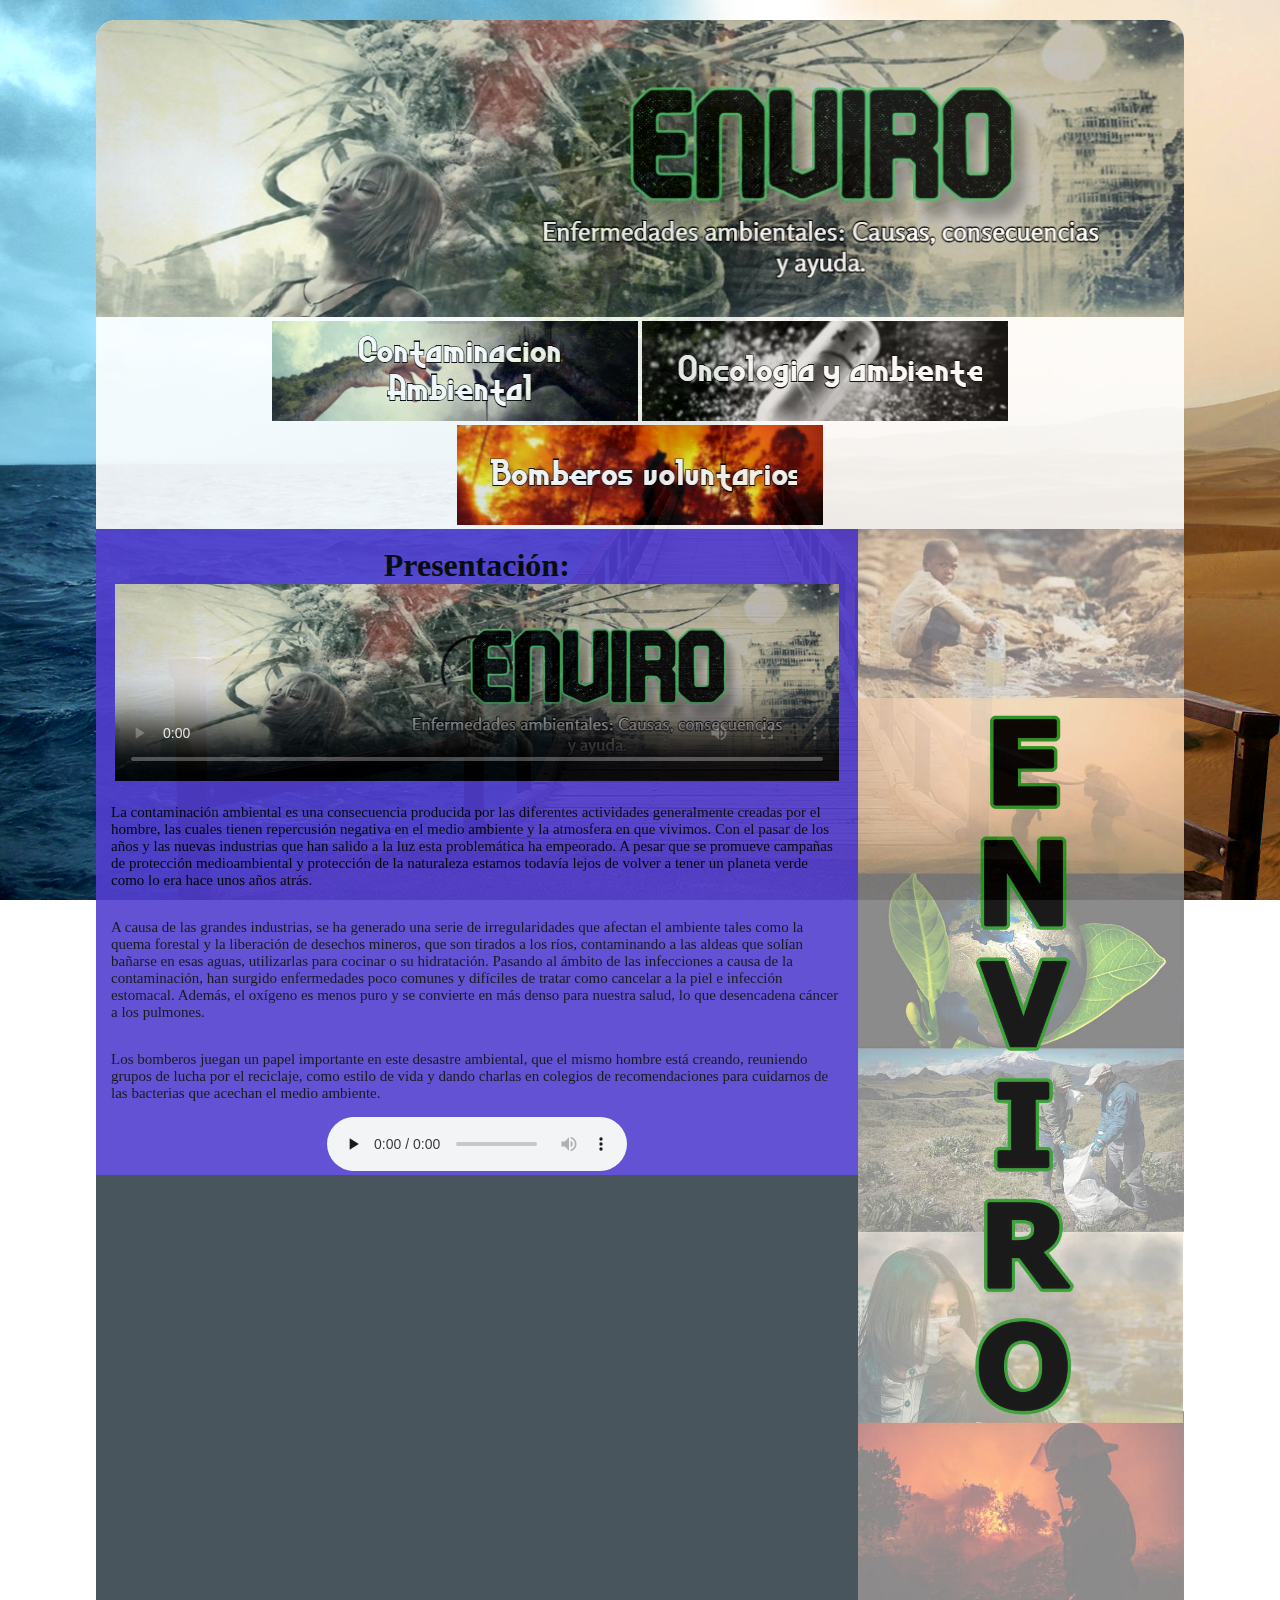
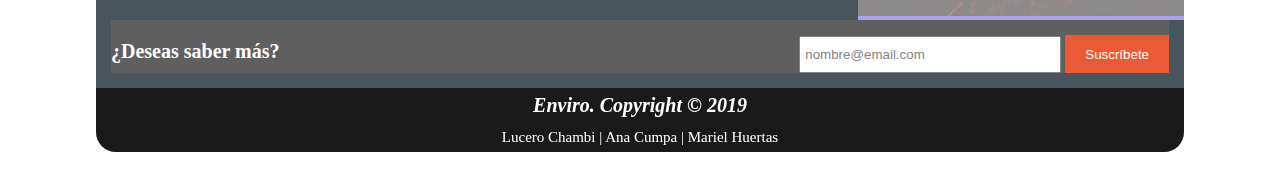
==== Index.html @ 1dc0b749 "Update Index.html" ====
<!DOCTYPE html>
<head>
	<meta charset="UTF-8">
	<meta name="viewport" content="width=device-width, user-scalable=no, initial-scale=1.0, maximum-scale=1.0, minimum-scale=1.0">
	<title> Problemas con el ambiente </title>
	<link rel="stylesheet" href="CSS/Estilos.css">
</head>
<body>
<div class="contenedor">
	<header>
		<img src="IMG/header.jpg"> 
	</header>
	<nav> 
		<center>
		<ul>
			<li><a href="contaminacion.html"><img src="IMG/boton1.jpg"></a></li>
			<li><a href="oncologia.html"><img src="IMG/boton2.jpg"></a></li>
			<li><a href="verdadinvisible.html"><img src="IMG/boton3.jpg"></a></li>
		</ul>
		</center>
	</nav>
	<main>
		<article> <center> <br> <h1>Presentación: <br>
		<video src="IMG/envirovideo.mp4" poster="IMG/header.jpg" controls></video> </center>
		<p>
La contaminación ambiental es una consecuencia producida por las diferentes actividades generalmente creadas por el hombre, las cuales tienen repercusión negativa en el medio ambiente y la atmosfera en que vivimos. Con el pasar de los años y las nuevas industrias que han salido a la luz esta problemática ha empeorado. A pesar que se promueve campañas de protección medioambiental y protección de la naturaleza estamos todavía lejos de volver a tener un planeta verde como lo era hace unos años atrás.</p>
<p> A causa de las grandes industrias, se ha generado una serie de irregularidades que afectan el ambiente tales como la quema forestal y la liberación de desechos mineros, que son tirados a los ríos, contaminando a las aldeas que solían bañarse en esas aguas, utilizarlas para cocinar o su hidratación.  Pasando al ámbito de las infecciones a causa de la contaminación, han surgido enfermedades poco comunes y difíciles de tratar como cancelar a la piel e infección estomacal. Además, el oxígeno es menos puro y se convierte en más denso para nuestra salud, lo que desencadena cáncer a los pulmones.  </p>
<p> Los bomberos juegan un papel importante en este desastre ambiental, que el mismo hombre está creando, reuniendo grupos de lucha por el reciclaje, como estilo de vida y dando charlas en colegios de recomendaciones para cuidarnos de las bacterias que acechan el medio ambiente. </p> 
<center><audio src="IMG/musica.mp3" preload="none" controls></audio></center>
		</article>
		<aside> 
			<img src="IMG/banner.jpg"> 
		</aside>
	</main>

	<section id="newsletter">
	<div class="container">
		<h1> ¿Deseas saber más? </h1>
		<form>
			<input type="email" placeholder="nombre@email.com">
			<button type="submit" class="button_1"> Suscríbete </button>
		</form>
	</div>
	</section>
	
	<footer>	<h2> Enviro. Copyright &copy; 2019 </h1>
	<p> Lucero Chambi  |  Ana Cumpa  |  Mariel Huertas </p>
	</footer>
</div>
</body>
</html>
---- CSS/Estilos.css ----
*{
	margin: 0px;
	padding: 0px;
}

body {	
	background:url(../IMG/reality.jpg); 
	background-repeat: no-repeat;
	background-size: cover;
	background-attachment: fixed;
}

.contenedor{
	width: 85%;
	max-width: 1100 px;
	margin:auto;
	margin-top: 20px;
	margin-bottom: 20px;
	background-color: #C0D0D6;
	border-radius: 20px;
	overflow: hidden;
	opacity: 0.9;
	filter: alpha (opacity=90);
}

header{
	width: 100%;
	background-color: #FFFFFF;
	box-sizing: border-box;
}

header img{
	width: 100%;
	height: autone;
}



nav{
	background-color: #FFFFFF;
	width: 100%;
	box-sizing: border-box;
}

nav li{
	float: none;
	display: inline;
}

main{
	background-color: #C6ACE5;
	width: 100%;
	box-sizing: border-box;
}

article{
	background-color: #533FD1;
	width: 70%;
	float: left;
	box-sizing: border-box;
}

article p{
	font-family: verdana;
	font-size: 15px;
	color: black;
	padding: 15px;
}

article video{ 
	width: 95%;
	height: auto;
}	

aside{
	background-color: #A397EB;
	width: 30%;
	float: right;
	box-sizing: border-box;
}

aside img{
	width: 100%;
	height: auto;
}

#newsletter{
	padding: 15px;
	color: #FFFFFF;
	background: #35424a;
}

.container{
	width: 100%;
	margin:auto;
	background-color: #4D4D4D;
	overflow: hidden;
}

#newsletter h1{
	font-family: verdana;
	font-size: 20px;
	color: white;
	float: left;
	text-align: center;
	margin-top: 20px;
}

#newsletter form {
	float: right;
	margin-top: 15px;
}

#newsletter input[type="email"]{
	padding:4px;
	height:25px;
	width:250px;
}

.button_1{
	height: 38px;
	background: #e8491d;
	border: 0;
	padding-left: 20px;
	padding-right: 20px;
	color:#FFFFFF;
}

footer{
	background-color: #000000;
	width: 100%;
	box-sizing: border-box;
}

footer h2{
	font-family: verdana;
	font-size: 20px;
	color: white;
	text-align: center;
	padding: 6px;
	font-style: italic;
}

footer p{
	font-family: verdana;
	font-size: 15px;
	color: white;
	text-align: center;
	padding: 6px;
}
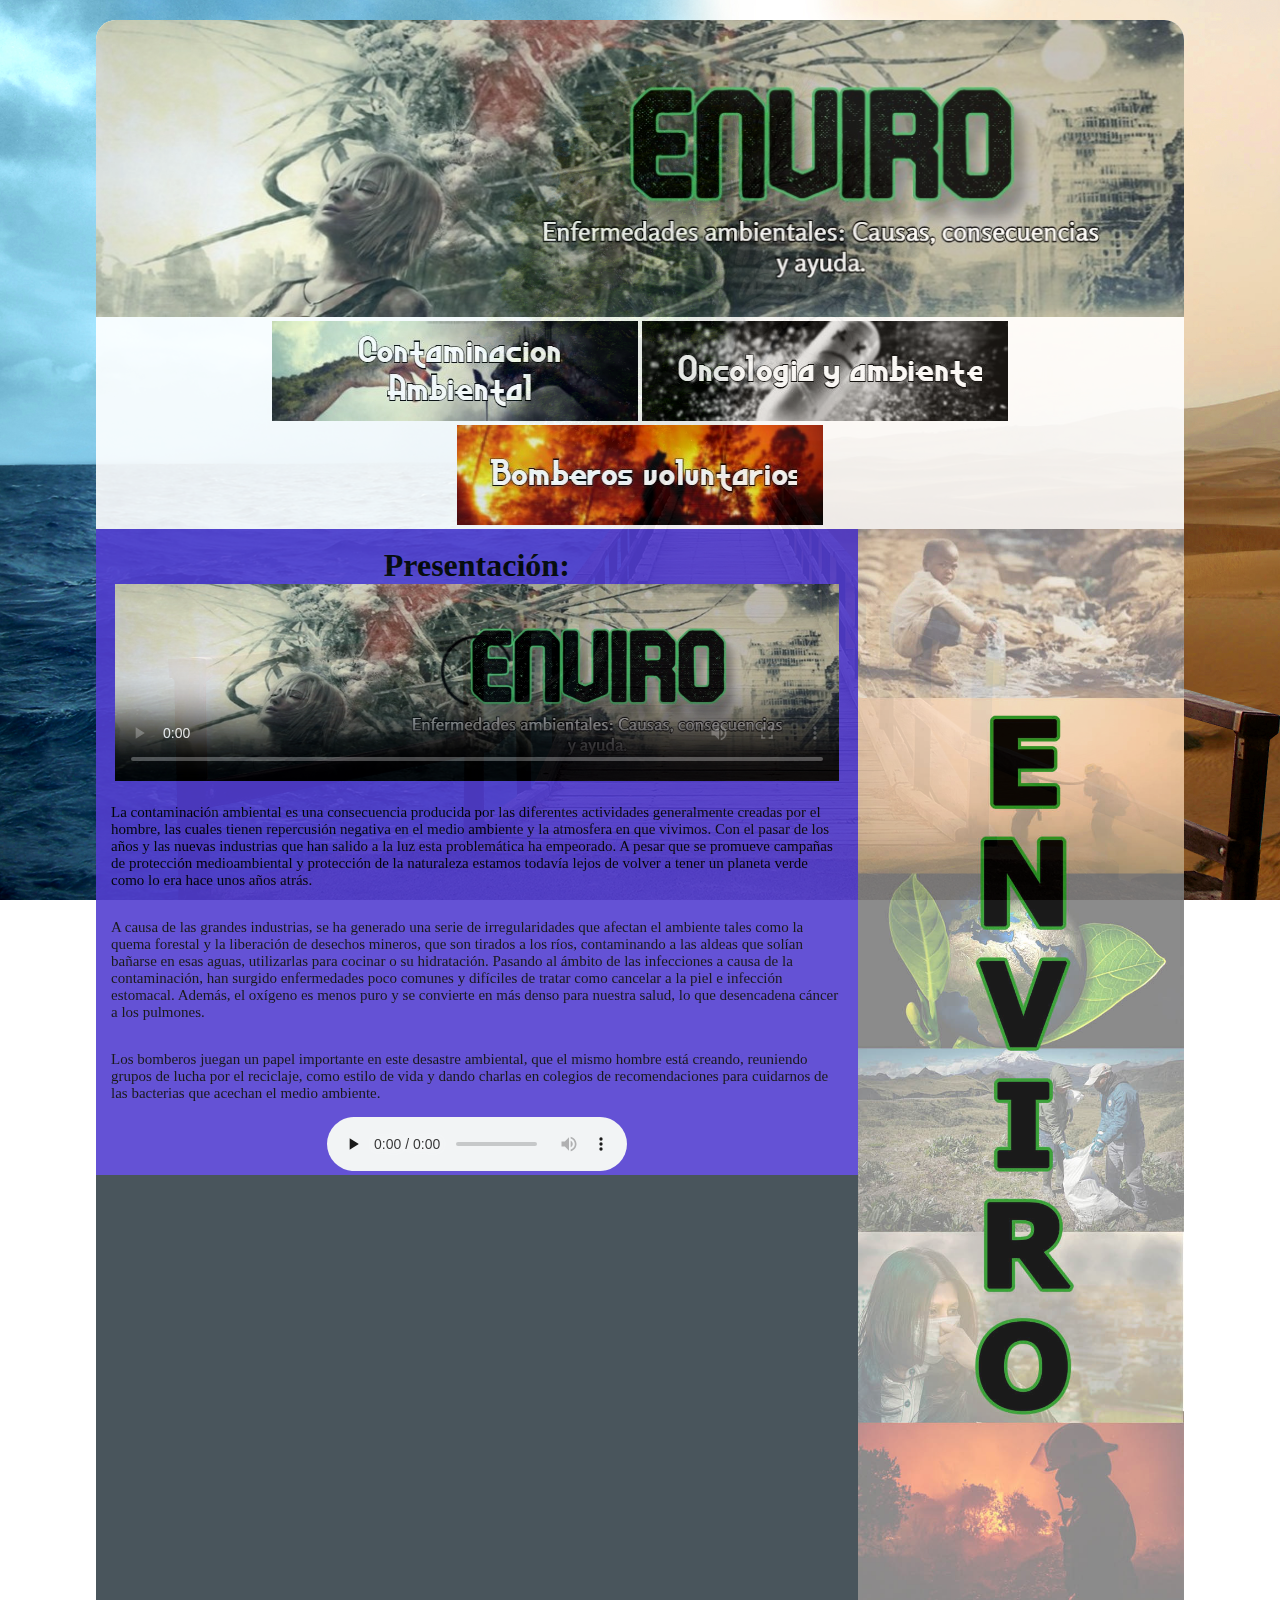
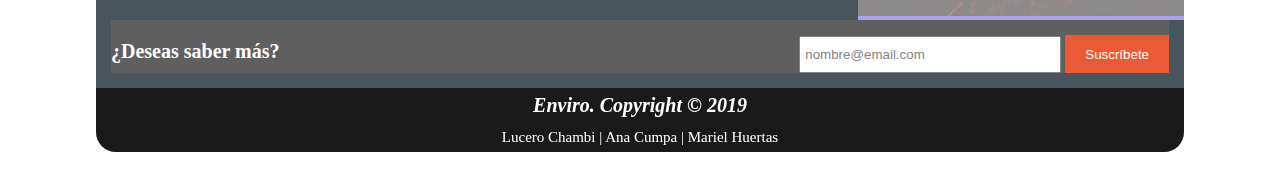
==== commit 57aa623b: "Update Index.html" ====
--- a/Index.html
+++ b/Index.html
@@ -14,7 +14,7 @@
 		<center>
 		<ul>
 			<li><a href="contaminacion.html"><img src="IMG/boton1.jpg"></a></li>
-			<li><a href="oncologia.html"><img src="IMG/boton2.jpg"></a></li>
+			<li><a href="Oncologia.html"><img src="IMG/boton2.jpg"></a></li>
 			<li><a href="verdadinvisible.html"><img src="IMG/boton3.jpg"></a></li>
 		</ul>
 		</center>
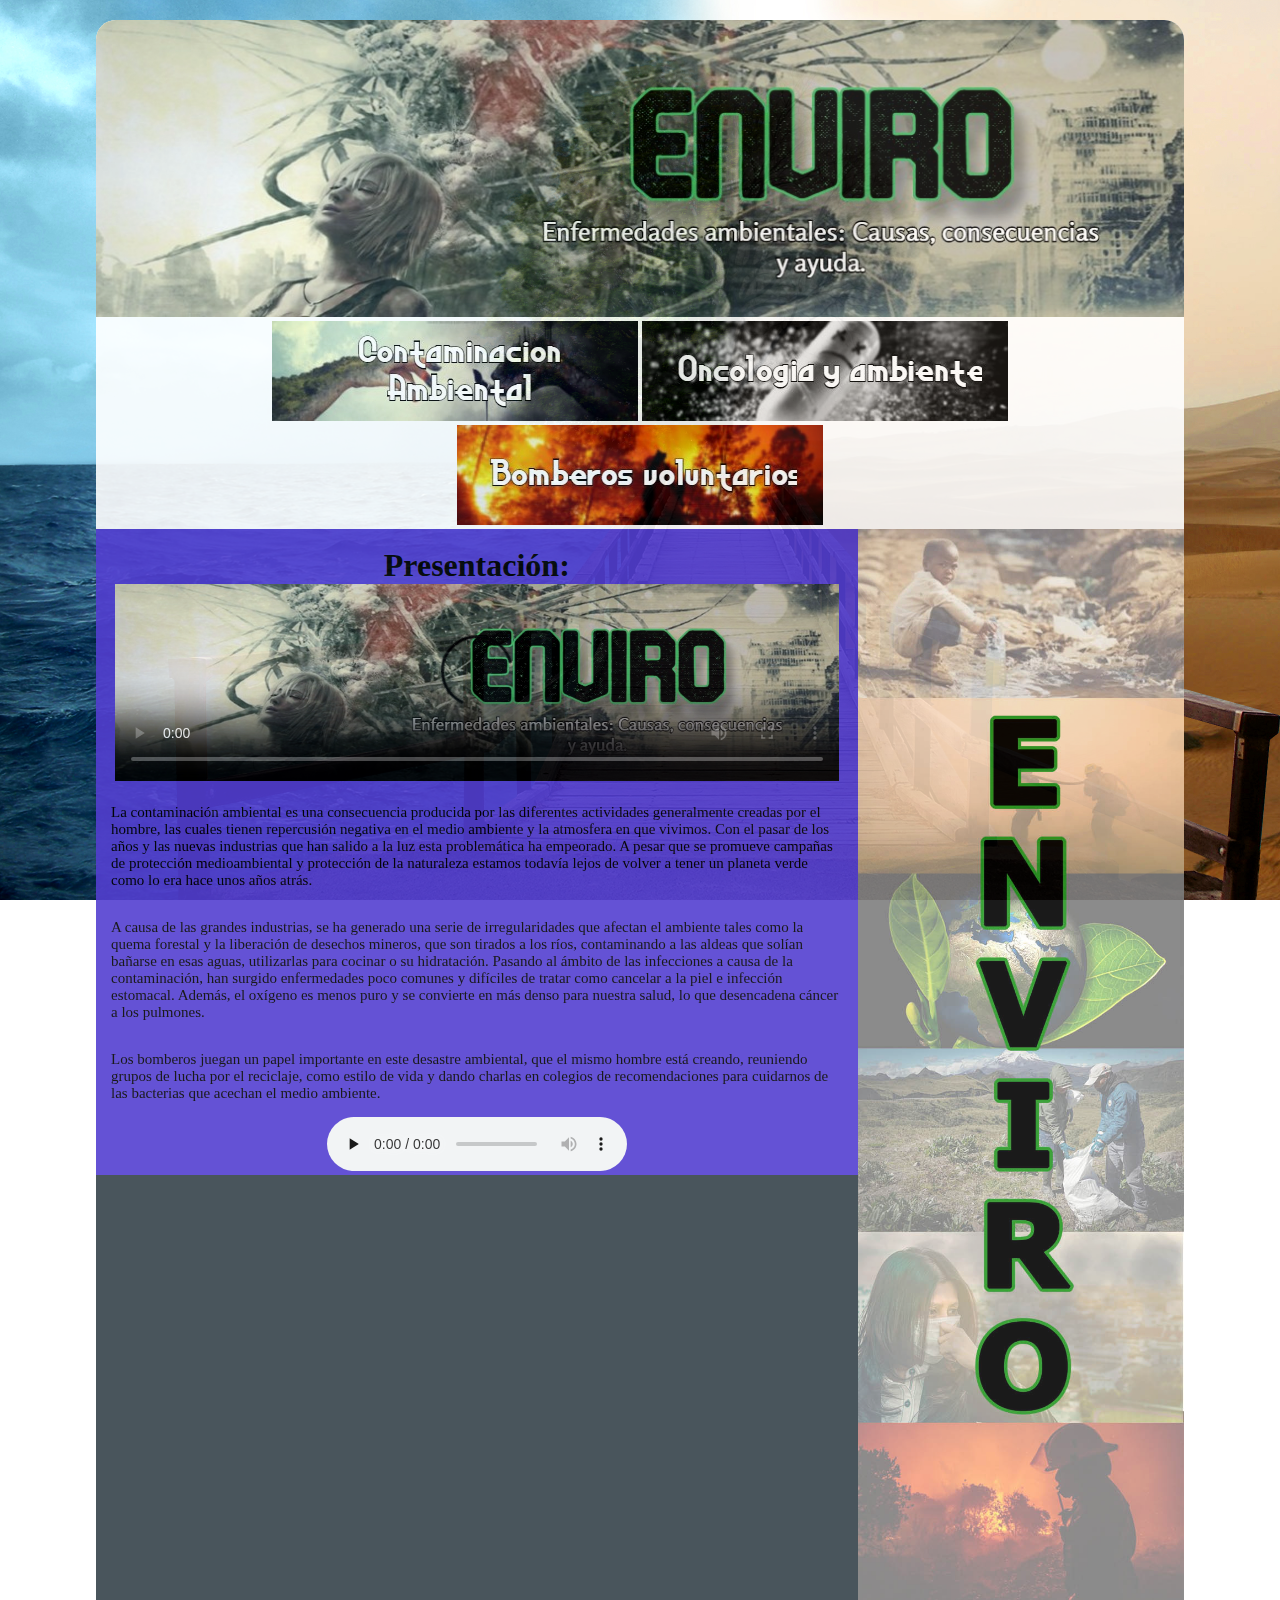
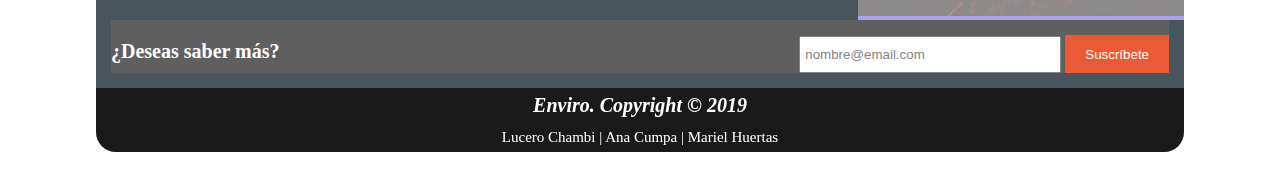
==== commit 2c30ff92: "Update Index.html" ====
--- a/Index.html
+++ b/Index.html
@@ -14,7 +14,7 @@
 		<center>
 		<ul>
 			<li><a href="contaminacion.html"><img src="IMG/boton1.jpg"></a></li>
-			<li><a href="Oncologia.html"><img src="IMG/boton2.jpg"></a></li>
+			<li><a href="oncologia.html"><img src="IMG/boton2.jpg"></a></li>
 			<li><a href="verdadinvisible.html"><img src="IMG/boton3.jpg"></a></li>
 		</ul>
 		</center>
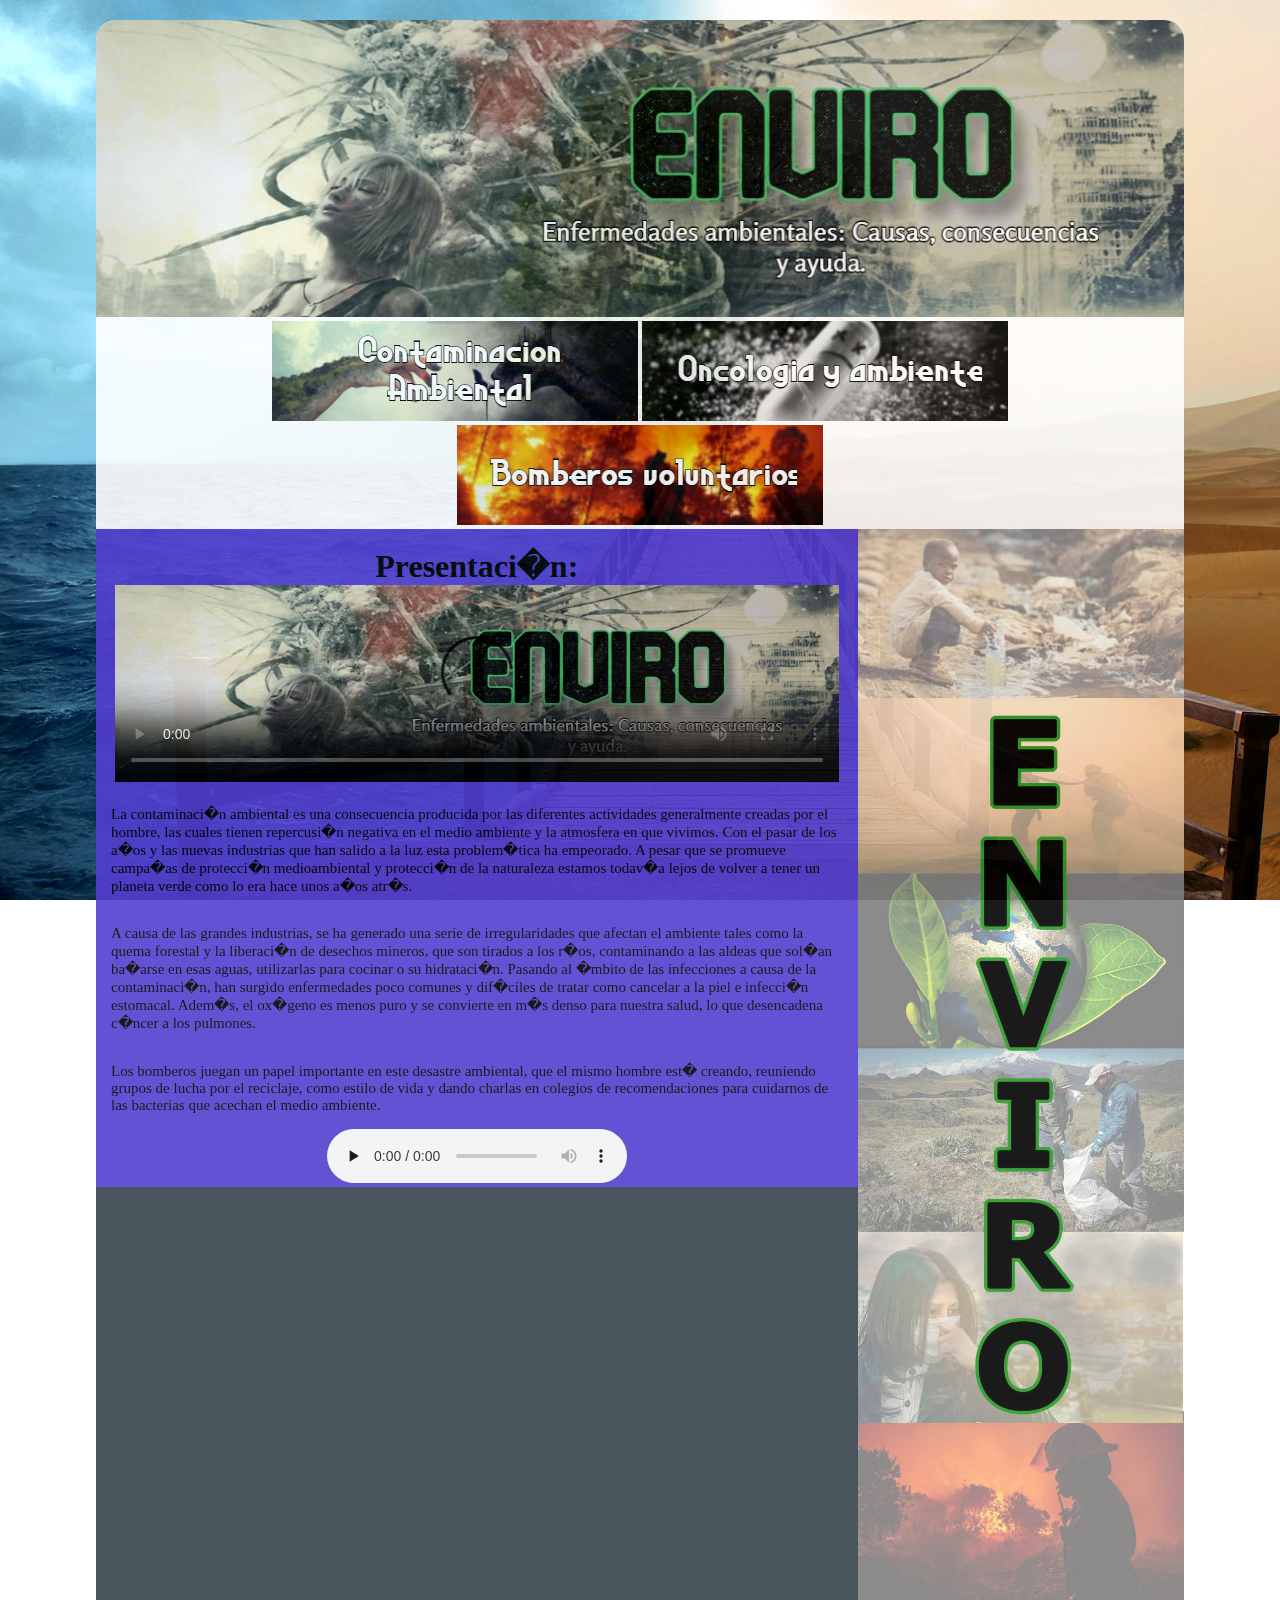
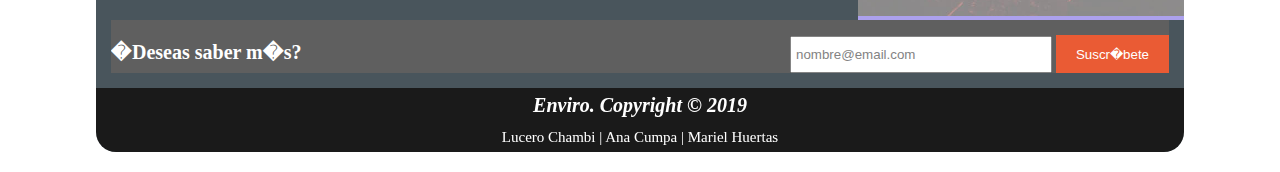
==== commit 495972b8: "Add files via upload" ====
--- a/Index.html
+++ b/Index.html
@@ -3,7 +3,7 @@
 	<meta charset="UTF-8">
 	<meta name="viewport" content="width=device-width, user-scalable=no, initial-scale=1.0, maximum-scale=1.0, minimum-scale=1.0">
 	<title> Problemas con el ambiente </title>
-	<link rel="stylesheet" href="CSS/Estilos.css">
+	<link rel="stylesheet" href="CSS/estilos.css">
 </head>
 <body>
 <div class="contenedor">
@@ -20,12 +20,12 @@
 		</center>
 	</nav>
 	<main>
-		<article> <center> <br> <h1>Presentación: <br>
+		<article> <center> <br> <h1>Presentaci�n: <br>
 		<video src="IMG/envirovideo.mp4" poster="IMG/header.jpg" controls></video> </center>
 		<p>
-La contaminación ambiental es una consecuencia producida por las diferentes actividades generalmente creadas por el hombre, las cuales tienen repercusión negativa en el medio ambiente y la atmosfera en que vivimos. Con el pasar de los años y las nuevas industrias que han salido a la luz esta problemática ha empeorado. A pesar que se promueve campañas de protección medioambiental y protección de la naturaleza estamos todavía lejos de volver a tener un planeta verde como lo era hace unos años atrás.</p>
-<p> A causa de las grandes industrias, se ha generado una serie de irregularidades que afectan el ambiente tales como la quema forestal y la liberación de desechos mineros, que son tirados a los ríos, contaminando a las aldeas que solían bañarse en esas aguas, utilizarlas para cocinar o su hidratación.  Pasando al ámbito de las infecciones a causa de la contaminación, han surgido enfermedades poco comunes y difíciles de tratar como cancelar a la piel e infección estomacal. Además, el oxígeno es menos puro y se convierte en más denso para nuestra salud, lo que desencadena cáncer a los pulmones.  </p>
-<p> Los bomberos juegan un papel importante en este desastre ambiental, que el mismo hombre está creando, reuniendo grupos de lucha por el reciclaje, como estilo de vida y dando charlas en colegios de recomendaciones para cuidarnos de las bacterias que acechan el medio ambiente. </p> 
+La contaminaci�n ambiental es una consecuencia producida por las diferentes actividades generalmente creadas por el hombre, las cuales tienen repercusi�n negativa en el medio ambiente y la atmosfera en que vivimos. Con el pasar de los a�os y las nuevas industrias que han salido a la luz esta problem�tica ha empeorado. A pesar que se promueve campa�as de protecci�n medioambiental y protecci�n de la naturaleza estamos todav�a lejos de volver a tener un planeta verde como lo era hace unos a�os atr�s.</p>
+<p> A causa de las grandes industrias, se ha generado una serie de irregularidades que afectan el ambiente tales como la quema forestal y la liberaci�n de desechos mineros, que son tirados a los r�os, contaminando a las aldeas que sol�an ba�arse en esas aguas, utilizarlas para cocinar o su hidrataci�n.  Pasando al �mbito de las infecciones a causa de la contaminaci�n, han surgido enfermedades poco comunes y dif�ciles de tratar como cancelar a la piel e infecci�n estomacal. Adem�s, el ox�geno es menos puro y se convierte en m�s denso para nuestra salud, lo que desencadena c�ncer a los pulmones.  </p>
+<p> Los bomberos juegan un papel importante en este desastre ambiental, que el mismo hombre est� creando, reuniendo grupos de lucha por el reciclaje, como estilo de vida y dando charlas en colegios de recomendaciones para cuidarnos de las bacterias que acechan el medio ambiente. </p> 
 <center><audio src="IMG/musica.mp3" preload="none" controls></audio></center>
 		</article>
 		<aside> 
@@ -35,10 +35,10 @@
 
 	<section id="newsletter">
 	<div class="container">
-		<h1> ¿Deseas saber más? </h1>
+		<h1> �Deseas saber m�s? </h1>
 		<form>
 			<input type="email" placeholder="nombre@email.com">
-			<button type="submit" class="button_1"> Suscríbete </button>
+			<button type="submit" class="button_1"> Suscr�bete </button>
 		</form>
 	</div>
 	</section>
--- a/CSS/estilos.css
+++ b/CSS/estilos.css
@@ -0,0 +1,150 @@
+*{
+	margin: 0px;
+	padding: 0px;
+}
+
+body {	
+	background:url(../IMG/reality.jpg); 
+	background-repeat: no-repeat;
+	background-size: cover;
+	background-attachment: fixed;
+}
+
+.contenedor{
+	width: 85%;
+	max-width: 1100 px;
+	margin:auto;
+	margin-top: 20px;
+	margin-bottom: 20px;
+	background-color: #C0D0D6;
+	border-radius: 20px;
+	overflow: hidden;
+	opacity: 0.9;
+	filter: alpha (opacity=90);
+}
+
+header{
+	width: 100%;
+	background-color: #FFFFFF;
+	box-sizing: border-box;
+}
+
+header img{
+	width: 100%;
+	height: autone;
+}
+
+
+
+nav{
+	background-color: #FFFFFF;
+	width: 100%;
+	box-sizing: border-box;
+}
+
+nav li{
+	float: none;
+	display: inline;
+}
+
+main{
+	background-color: #C6ACE5;
+	width: 100%;
+	box-sizing: border-box;
+}
+
+article{
+	background-color: #533FD1;
+	width: 70%;
+	float: left;
+	box-sizing: border-box;
+}
+
+article p{
+	font-family: verdana;
+	font-size: 15px;
+	color: black;
+	padding: 15px;
+}
+
+article video{ 
+	width: 95%;
+	height: auto;
+}	
+
+aside{
+	background-color: #A397EB;
+	width: 30%;
+	float: right;
+	box-sizing: border-box;
+}
+
+aside img{
+	width: 100%;
+	height: auto;
+}
+
+#newsletter{
+	padding: 15px;
+	color: #FFFFFF;
+	background: #35424a;
+}
+
+.container{
+	width: 100%;
+	margin:auto;
+	background-color: #4D4D4D;
+	overflow: hidden;
+}
+
+#newsletter h1{
+	font-family: verdana;
+	font-size: 20px;
+	color: white;
+	float: left;
+	text-align: center;
+	margin-top: 20px;
+}
+
+#newsletter form {
+	float: right;
+	margin-top: 15px;
+}
+
+#newsletter input[type="email"]{
+	padding:4px;
+	height:25px;
+	width:250px;
+}
+
+.button_1{
+	height: 38px;
+	background: #e8491d;
+	border: 0;
+	padding-left: 20px;
+	padding-right: 20px;
+	color:#FFFFFF;
+}
+
+footer{
+	background-color: #000000;
+	width: 100%;
+	box-sizing: border-box;
+}
+
+footer h2{
+	font-family: verdana;
+	font-size: 20px;
+	color: white;
+	text-align: center;
+	padding: 6px;
+	font-style: italic;
+}
+
+footer p{
+	font-family: verdana;
+	font-size: 15px;
+	color: white;
+	text-align: center;
+	padding: 6px;
+}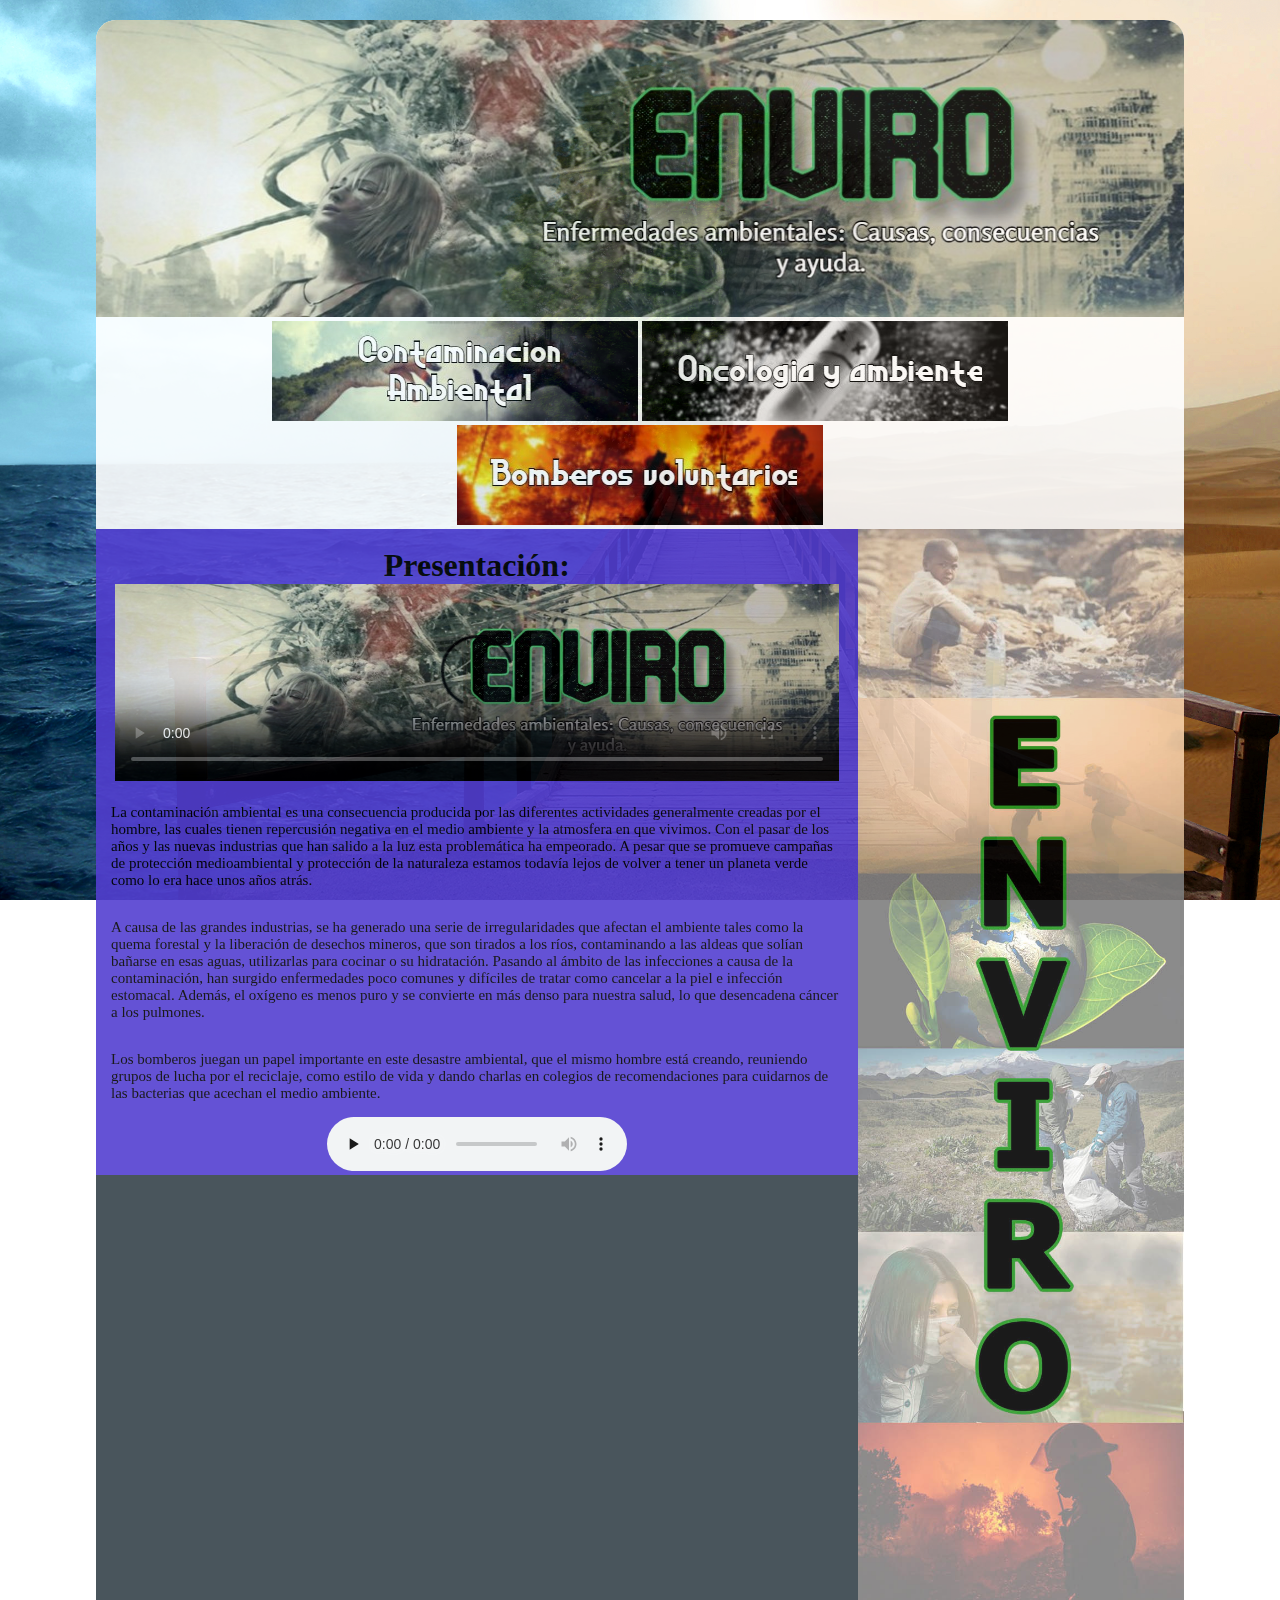
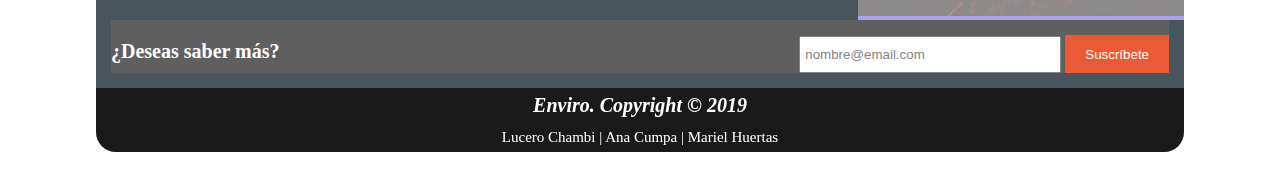
==== commit b7be3b90: "Update Index.html" ====
--- a/Index.html
+++ b/Index.html
@@ -1,6 +1,6 @@
 <!DOCTYPE html>
 <head>
-	<meta charset="UTF-8">
+<meta charset="UTF-8">
 	<meta name="viewport" content="width=device-width, user-scalable=no, initial-scale=1.0, maximum-scale=1.0, minimum-scale=1.0">
 	<title> Problemas con el ambiente </title>
 	<link rel="stylesheet" href="CSS/estilos.css">
@@ -20,12 +20,12 @@
 		</center>
 	</nav>
 	<main>
-		<article> <center> <br> <h1>Presentaci�n: <br>
+		<article> <center> <br> <h1>Presentación: <br>
 		<video src="IMG/envirovideo.mp4" poster="IMG/header.jpg" controls></video> </center>
 		<p>
-La contaminaci�n ambiental es una consecuencia producida por las diferentes actividades generalmente creadas por el hombre, las cuales tienen repercusi�n negativa en el medio ambiente y la atmosfera en que vivimos. Con el pasar de los a�os y las nuevas industrias que han salido a la luz esta problem�tica ha empeorado. A pesar que se promueve campa�as de protecci�n medioambiental y protecci�n de la naturaleza estamos todav�a lejos de volver a tener un planeta verde como lo era hace unos a�os atr�s.</p>
-<p> A causa de las grandes industrias, se ha generado una serie de irregularidades que afectan el ambiente tales como la quema forestal y la liberaci�n de desechos mineros, que son tirados a los r�os, contaminando a las aldeas que sol�an ba�arse en esas aguas, utilizarlas para cocinar o su hidrataci�n.  Pasando al �mbito de las infecciones a causa de la contaminaci�n, han surgido enfermedades poco comunes y dif�ciles de tratar como cancelar a la piel e infecci�n estomacal. Adem�s, el ox�geno es menos puro y se convierte en m�s denso para nuestra salud, lo que desencadena c�ncer a los pulmones.  </p>
-<p> Los bomberos juegan un papel importante en este desastre ambiental, que el mismo hombre est� creando, reuniendo grupos de lucha por el reciclaje, como estilo de vida y dando charlas en colegios de recomendaciones para cuidarnos de las bacterias que acechan el medio ambiente. </p> 
+La contaminación ambiental es una consecuencia producida por las diferentes actividades generalmente creadas por el hombre, las cuales tienen repercusión negativa en el medio ambiente y la atmosfera en que vivimos. Con el pasar de los años y las nuevas industrias que han salido a la luz esta problemática ha empeorado. A pesar que se promueve campañas de protección medioambiental y protección de la naturaleza estamos todavía lejos de volver a tener un planeta verde como lo era hace unos años atrás.</p>
+<p> A causa de las grandes industrias, se ha generado una serie de irregularidades que afectan el ambiente tales como la quema forestal y la liberación de desechos mineros, que son tirados a los ríos, contaminando a las aldeas que solían bañarse en esas aguas, utilizarlas para cocinar o su hidratación.  Pasando al ámbito de las infecciones a causa de la contaminación, han surgido enfermedades poco comunes y difíciles de tratar como cancelar a la piel e infección estomacal. Además, el oxígeno es menos puro y se convierte en más denso para nuestra salud, lo que desencadena cáncer a los pulmones.  </p>
+<p> Los bomberos juegan un papel importante en este desastre ambiental, que el mismo hombre está creando, reuniendo grupos de lucha por el reciclaje, como estilo de vida y dando charlas en colegios de recomendaciones para cuidarnos de las bacterias que acechan el medio ambiente. </p> 
 <center><audio src="IMG/musica.mp3" preload="none" controls></audio></center>
 		</article>
 		<aside> 
@@ -35,10 +35,10 @@
 
 	<section id="newsletter">
 	<div class="container">
-		<h1> �Deseas saber m�s? </h1>
+		<h1> ¿Deseas saber más? </h1>
 		<form>
 			<input type="email" placeholder="nombre@email.com">
-			<button type="submit" class="button_1"> Suscr�bete </button>
+			<button type="submit" class="button_1"> Suscríbete </button>
 		</form>
 	</div>
 	</section>
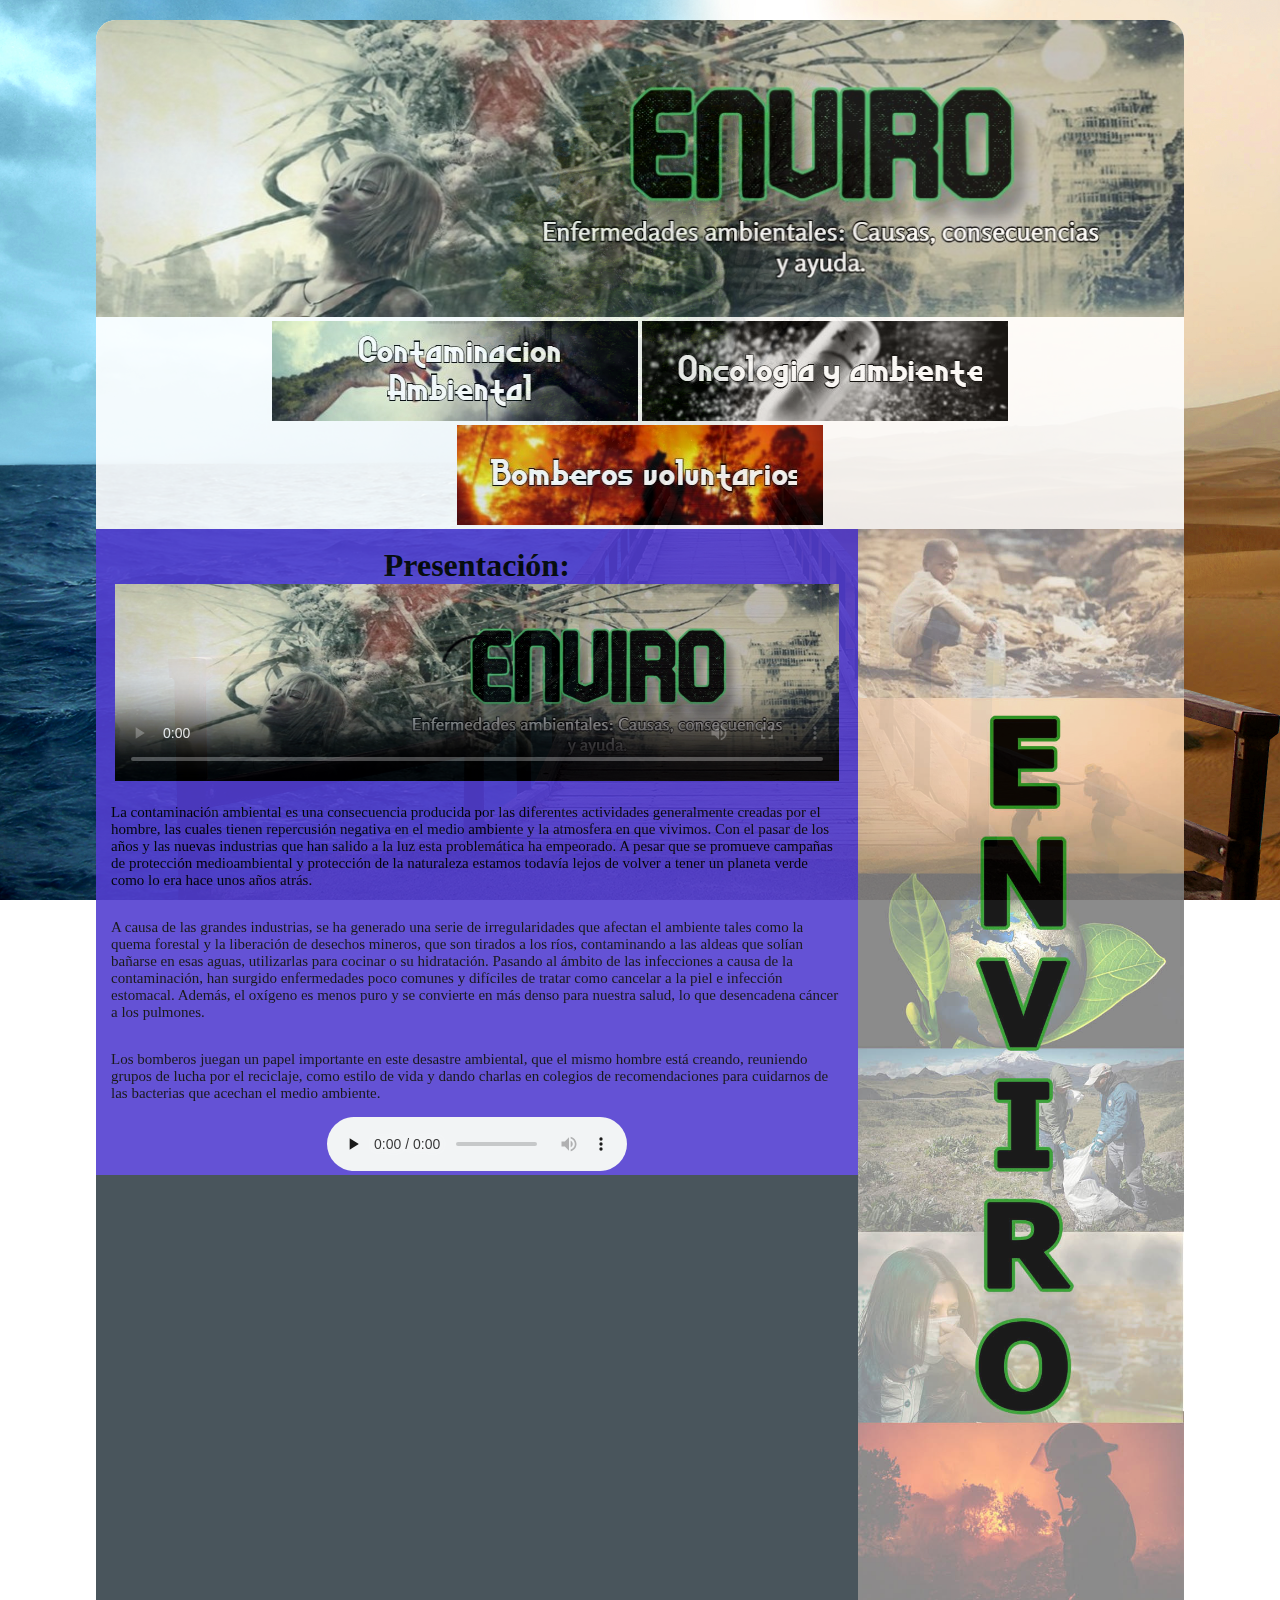
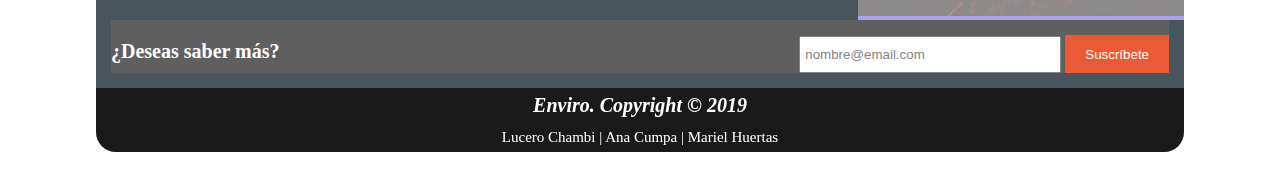
==== commit e66da5fc: "Update Index.html" ====
--- a/Index.html
+++ b/Index.html
@@ -1,6 +1,6 @@
 <!DOCTYPE html>
 <head>
-<meta charset="UTF-8">
+	<meta charset="UTF-8">
 	<meta name="viewport" content="width=device-width, user-scalable=no, initial-scale=1.0, maximum-scale=1.0, minimum-scale=1.0">
 	<title> Problemas con el ambiente </title>
 	<link rel="stylesheet" href="CSS/estilos.css">
